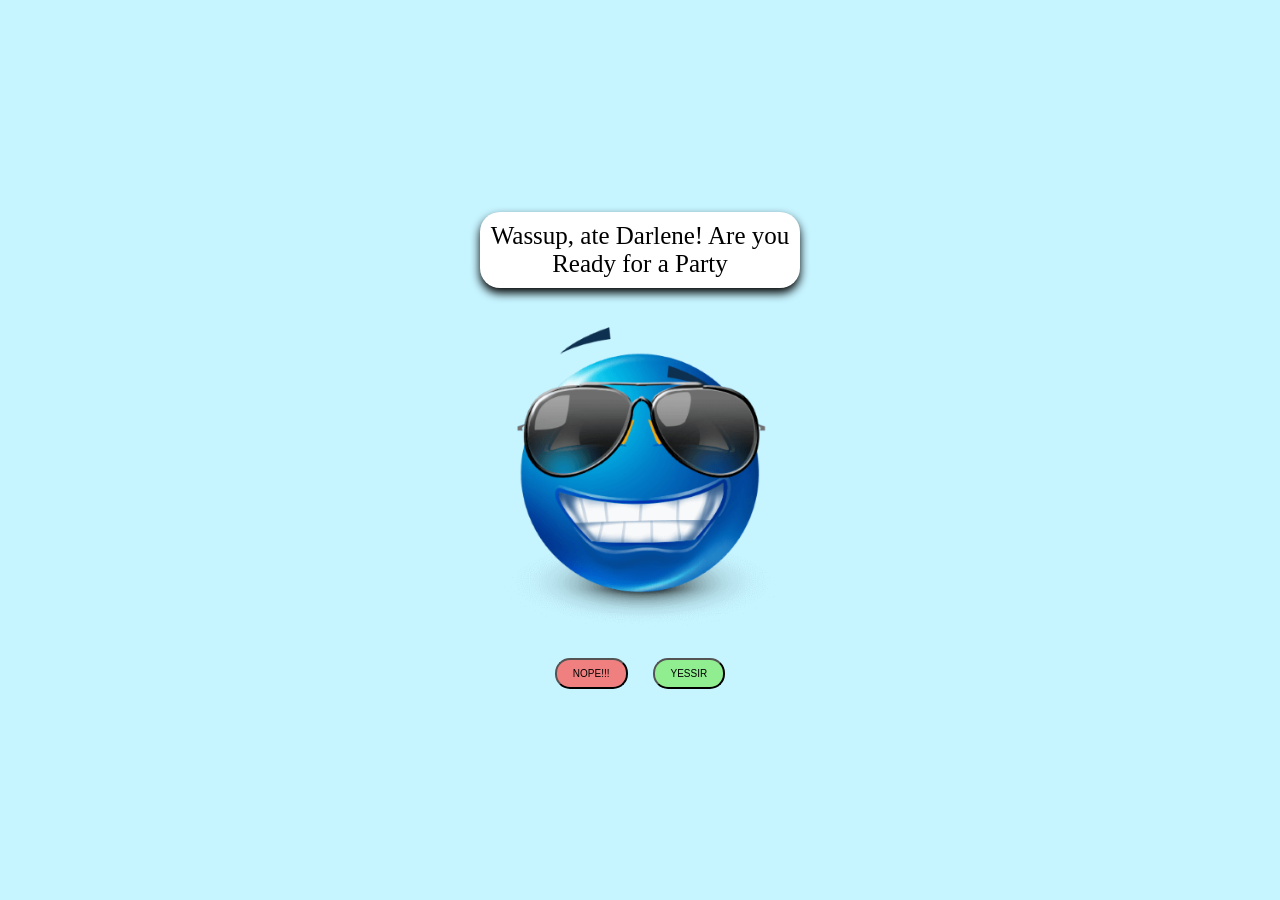
==== index.html @ ba41b8f7 "Initial Commit - love_JOY_hope" ====
<!DOCTYPE html>
<html lang="en">
<head>
    <meta charset="UTF-8">
    <meta name="viewport" content="width=device-width, initial-scale=1.0">
    <title>Document</title>
    <link rel="StyleSheet" href="bday.css">
    <script src="bday.js"></script>
</head>
<body id="body_page1">
    <div class="Speech_Bubble" id="message1"></div>

    <img src="smiling_face.png" alt="smiling_face"
    width="350px" height="auto">

    <div class="buttons">
        <button id="no_btn_shadow">NOPE!!!</button>
        <button id="yes_btn" onclick="yesBtn_clicked()">YESSIR</button>
        <button id="no_btn">NOPE!!!</button>

    </div>
</body>
</html>
---- bday.css ----
/*Shared Styles*/
.Speech_Bubble{
    background: white;
    border-radius: 20px;
    padding: 10px;
    max-width: 300px;
    font-size: 25px;
    text-align: center;
    box-shadow: 0px 5px 10px black ;
}

button{
    padding: 8px 16px;
    font-size: 10px;
    border-radius: 15px;
}

/* Page 1 */
#body_page1 {
    margin: 0;
    background-color: rgb(198, 244, 255);;
    display: flex;
    flex-direction: column;
    align-items: center;
    justify-content: center;
    min-height: 100vh;
    gap: 10px;

}

.buttons{
    display: flex;
    gap: 25px;
}

#yes_btn{
    background: lightgreen;
}

#no_btn{
    position: absolute;
    background: lightcoral;
    z-index: 2;
}

#no_btn_shadow{
    visibility: hidden;
    background-color: aqua;
    z-index: 1;
}
#yes_btn:hover{
    
    transform: scale(1.20);
}

#no_btn:hover{
    transform: scale(1.20);
}




/* Page 2 */
#body_page2{
    margin: 0;
    background-color: rgb(198, 244, 255);
    display: flex;
    flex-direction: column;
    align-items: center;
    justify-content: center;
    min-height: 100vh;
    gap: 10px;
    animation: disco 12s steps(7) forwards;
    animation-delay: 1s;
    overflow: hidden;
}

@keyframes disco {
  0%   { background-color: lightblue; }
  10%  { background-color: pink; }
  20%  { background-color: yellow; }
  30%  { background-color: lime; }
  40%  { background-color: aqua; }
  50%  { background-color: orange; }
  60%  { background-color: violet; }
  70%  { background-color: red; }
  80%  { background-color: green; }
  90%  { background-color: magenta; }
  100% { background-color: lightblue; }
}

#stage {
    display: flex;
    align-items: center;
    justify-content: center;
    position: relative;
}

.dancer {
    position: absolute;
    visibility: hidden;
    animation: slide 3s linear forwards;
}

#dancer1{
    display: block;
    animation-delay: 1s;
}
#dancer2{
    display: block;
    animation-delay: 4s;
}
#dancer3{
    display: block;
    width: 350px;
    height: 500px;
    animation-delay: 7s;
}
#dancer4{
    display: block;
    width: 350px;
    height: 380px;
    animation-delay: 10s;
}

@keyframes slide {
  0%   { transform: translateX(-100%); visibility: hidden; }
  10%  { transform: translateX(0); visibility: visible; }
  60%  { transform: translateX(0); visibility: visible; }
  100% { transform: translateX(100%); visibility: hidden; }
}

#second_part {
    display: flex;
    align-items: center;
    justify-content: center;
    position: relative;
}

.faces{
    position: absolute;
    visibility: hidden;
    animation: ShowFace 3s linear forwards;
}

#face1{
    display: block;
    animation-delay: 13s;
}
#face2{
    display: block;
    animation-delay: 16s;
}
#face3{
    display: block;
    animation-delay: 19s;
}
#face4{
    display: flex;
    flex-direction: column;
    align-items: center;
    animation: finalFace 4s linear forwards;
    animation-delay: 22s;
}

@keyframes ShowFace {
  0%{visibility: hidden; opacity: 0;}
  67%{visibility: visible; opacity: 1;}
  100%{visibility: hidden;}
}

@keyframes finalFace {
  0%{visibility: hidden; opacity: 0}
  67%{visibility: visible; opacity: 1;}
  100%{visibility: visible; opacity: 1;}
}

#next_btn {
  padding: 8px 16px;
  font-size: 14px;
  border-radius: 15px;
  background: lightgreen;
  cursor: pointer;
}

#next_btn:hover{
    transform: scale(1.20);
}

/* Page 3 */
#body_page3{
    background-image: url("bgbday.jpg");
    background-position: center;
    background-attachment: fixed;  
    margin: 0;
    display: flex;
    justify-content: center;
    align-items: center;
    overflow: hidden;
    width: 100vw;
    height: 100vh;
}

.balloon {
  position: absolute;
  bottom: -120px;
  width: 200px;
  height: auto;
  z-index: 3;
  animation: floatUp 3s linear forwards, wiggle 2s ease-in-out infinite;
}

@keyframes floatUp {
  0%   { bottom: -150px; opacity: 0; }
  20%  { opacity: 1; }
  100% { bottom: 100vh; opacity: 0; }
}

@keyframes flyDown {
  0%   { top: -100vh; visibility: visible; }
  20%  { visibility: visible; }
  100% { bottom: 50vh; visibility: hidden; }
}

@keyframes wiggle {
  0%   { transform: translateX(0); }
  25%  { transform: translateX(-10px); }
  50%  { transform: translateX(10px); }
  75%  { transform: translateX(-10px); }
  100% { transform: translateX(0); }
}

#love_container{
    display: flex;
    flex-direction: column;
    align-items: center;
    justify-content: center;
    position: absolute;
    width: 25vw;
    height: 60vh;
    bottom: 5vh;
    right: 0;
    z-index: 2;
    gap: 0;
}

#love_face{
    display: block;
    z-index: 1;
}

#click_heart{
    background-color: skyblue;
    border-radius: 20px;
    padding: 10px;
    font-size: 25px;
    max-width: 300px;
    font-family: "Brush Script MT";
    color: white;
    text-shadow: 3px 3px 10px black;
    position: fixed;
    bottom: 5vh;
    z-index: 2;
    
}

#blessbox{
    background-image: url("bg_blessbox.jpg");
    background-size: cover;
    background-position: center;
    background-attachment: fixed;  
    position: absolute;
    border-radius: 50px;
    padding: 10px;
    width: 70vw;
    height: 60vh;
    font-size: 6em;
    font-family: "Brush Script MT";
    color: white;
    text-shadow: 3px 3px 10px black;
    text-align: center;
    align-items: center;
    justify-content: center;
    box-shadow: 0px 5px 25px rgb(4, 96, 162);
    bottom: 5vh;
    left: 5vw;
    z-index: 2;
}

#timer_holder {
    text-align: center;
    color: white;
    margin-top: 20px;
}
.big {
    font-size: 4rem;
    font-weight: bold;
}
.small {
    font-size: 3rem;
    margin-top: 10px;
}

#bannerbox{
    background-image: url("lightbanner.png");
    background-size: cover;
    background-repeat: no-repeat;
    background-position: center;
    width: 100vw;
    max-width: 80vw;
    padding: 0;
    height: 20vh;
    display: flex;
    justify-content: center;
    align-items: center;
    margin-top: 5vh;
    margin-bottom: 80vh;
    z-index: 2;
}

#bannerbox h1{
    font-size: 5em;
    font-family: "Brush Script MT";
    color: white;
    text-shadow: 3px 3px 10px black;
    text-align: center;
}

#love_button {
   background: none;
   border: none;
   padding: 0;
}

#love_button:hover{
    transform: scale(1.30);
}

#letter {
    position: absolute;
    top: 50%;
    left: 50%;
    transform: translate(-50%, -50%);
    font-size: 3em;
    color: white;
    text-shadow: 2px 2px 8px black;
    font-family: "Brush Script MT";
    z-index: 4;
    background: rgba(0,0,0,0.4);
    padding: 20px;
    border-radius: 15px;
    animation: fadeIn 1s ease forwards;
}

#letter_container {
    background-image: url("bgletter.jpg");
    background-position: center;
    background-repeat: no-repeat;
    background-size: cover;
    display: none;
    position: absolute;
    top: 50%;
    left: 50%;
    transform: translate(-50%, -50%);
    width: 20vw;
    max-height: 70vh;
    overflow-y: auto;
    font-size: 1em;
    font-style: italic;
    overflow: hidden;
    font-family: Georgia, 'Times New Roman', Times, serif;
    color: black;
    line-height: 1.5;
    text-justify: left;
    text-shadow: 2px 2px 5px skyblue;
    z-index: 4;
    padding: 6vw;
    border-radius: 15px;
    gap: 15px;
    animation: fadeIn 1s ease forwards;
    z-index: 10;
}

@keyframes fadeIn {
    from { opacity: 0; }
    to   { opacity: 1; }
}

#overlay {
    position: fixed;
    width: 100vw; height: 100vh;
    background: rgba(0, 0, 0, 0.5);
    z-index: 9;
    display: none;
}
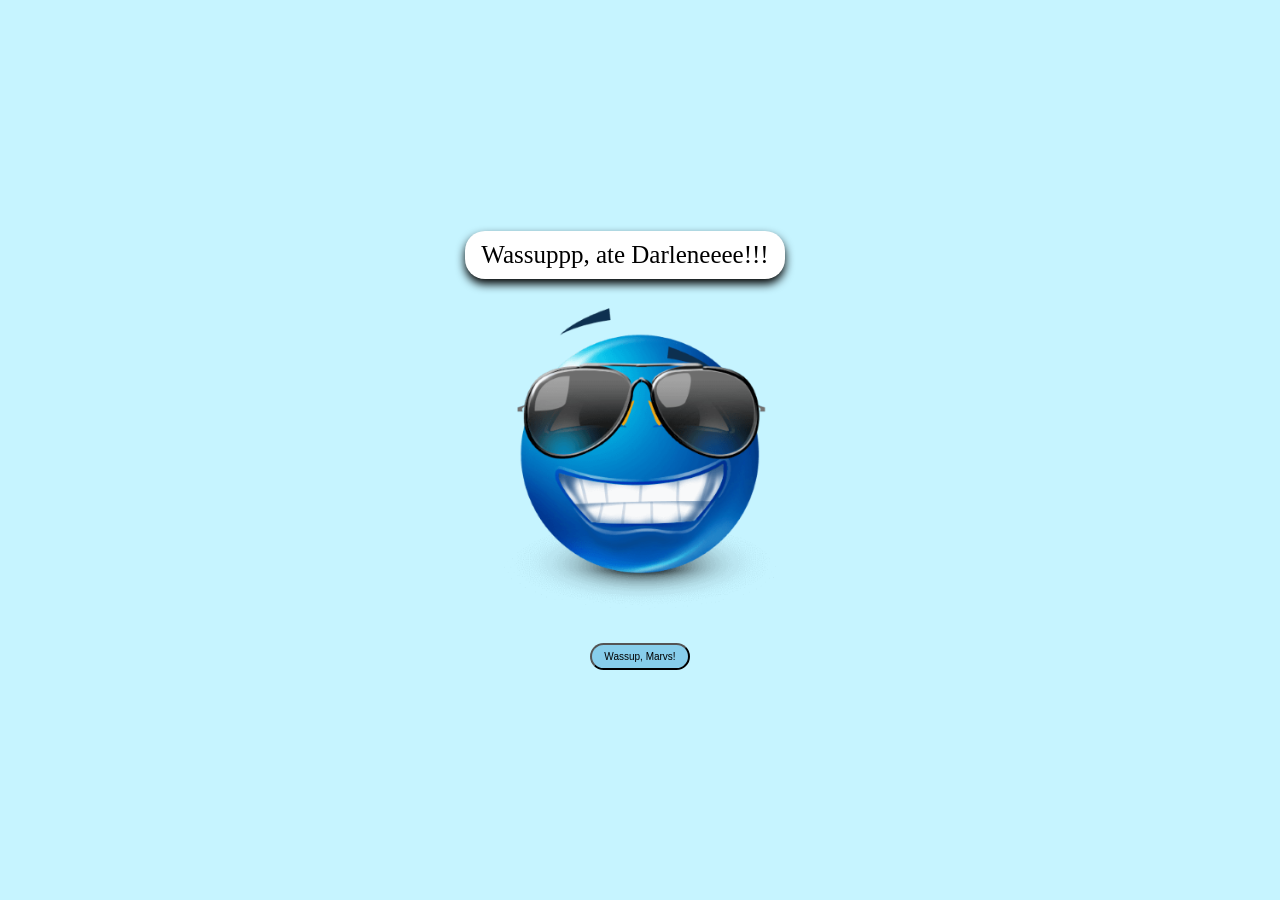
==== commit 9914ea03: "added audios and one more phase" ====
--- a/index.html
+++ b/index.html
@@ -8,16 +8,29 @@
     <script src="bday.js"></script>
 </head>
 <body id="body_page1">
-    <div class="Speech_Bubble" id="message1"></div>
 
-    <img src="smiling_face.png" alt="smiling_face"
+    <div id="wassup_face1">
+        <div class="Speech_Bubble" id="message1"></div>
+
+        <img src="smiling_face.png" alt="smiling_face"
     width="350px" height="auto">
+    </div>
+
+    <div id="wassup_face2">
+        <div class="Speech_Bubble">Are you Ready for a Partyyy?!</div>
+
+        <img src="smiling_face.png" alt="smiling_face"
+    width="350px" height="auto">
+    </div>
+
+
+    <audio src="fah.mp3" id="fah" type="audio/mpeg" preload="auto"></audio>
 
     <div class="buttons">
+        <button id="sup_btn" onclick="supBtn_clicked()">Wassup, Marvs!</button>
         <button id="no_btn_shadow">NOPE!!!</button>
         <button id="yes_btn" onclick="yesBtn_clicked()">YESSIR</button>
         <button id="no_btn">NOPE!!!</button>
-
     </div>
 </body>
 </html>
--- a/bday.css
+++ b/bday.css
@@ -10,7 +10,7 @@
 }
 
 button{
-    padding: 8px 16px;
+    padding: 6px 12px;
     font-size: 10px;
     border-radius: 15px;
 }
@@ -30,24 +30,32 @@
 
 .buttons{
     display: flex;
-    gap: 25px;
+    gap: 75px;
 }
 
 #yes_btn{
+    display: none;
     background: lightgreen;
 }
 
 #no_btn{
+    display: none;
     position: absolute;
     background: lightcoral;
     z-index: 2;
 }
 
 #no_btn_shadow{
+    display: none;
     visibility: hidden;
     background-color: aqua;
     z-index: 1;
 }
+
+#sup_btn{
+    background: skyblue;
+}
+
 #yes_btn:hover{
     
     transform: scale(1.20);
@@ -57,8 +65,14 @@
     transform: scale(1.20);
 }
 
-
-
+#sup_btn:hover{
+    
+    transform: scale(1.20);
+}
+
+#wassup_face2{
+    display: none;
+}
 
 /* Page 2 */
 #body_page2{
@@ -324,6 +338,7 @@
     color: white;
     text-shadow: 3px 3px 10px black;
     text-align: center;
+    margin-bottom: 10vh;
 }
 
 #love_button {
